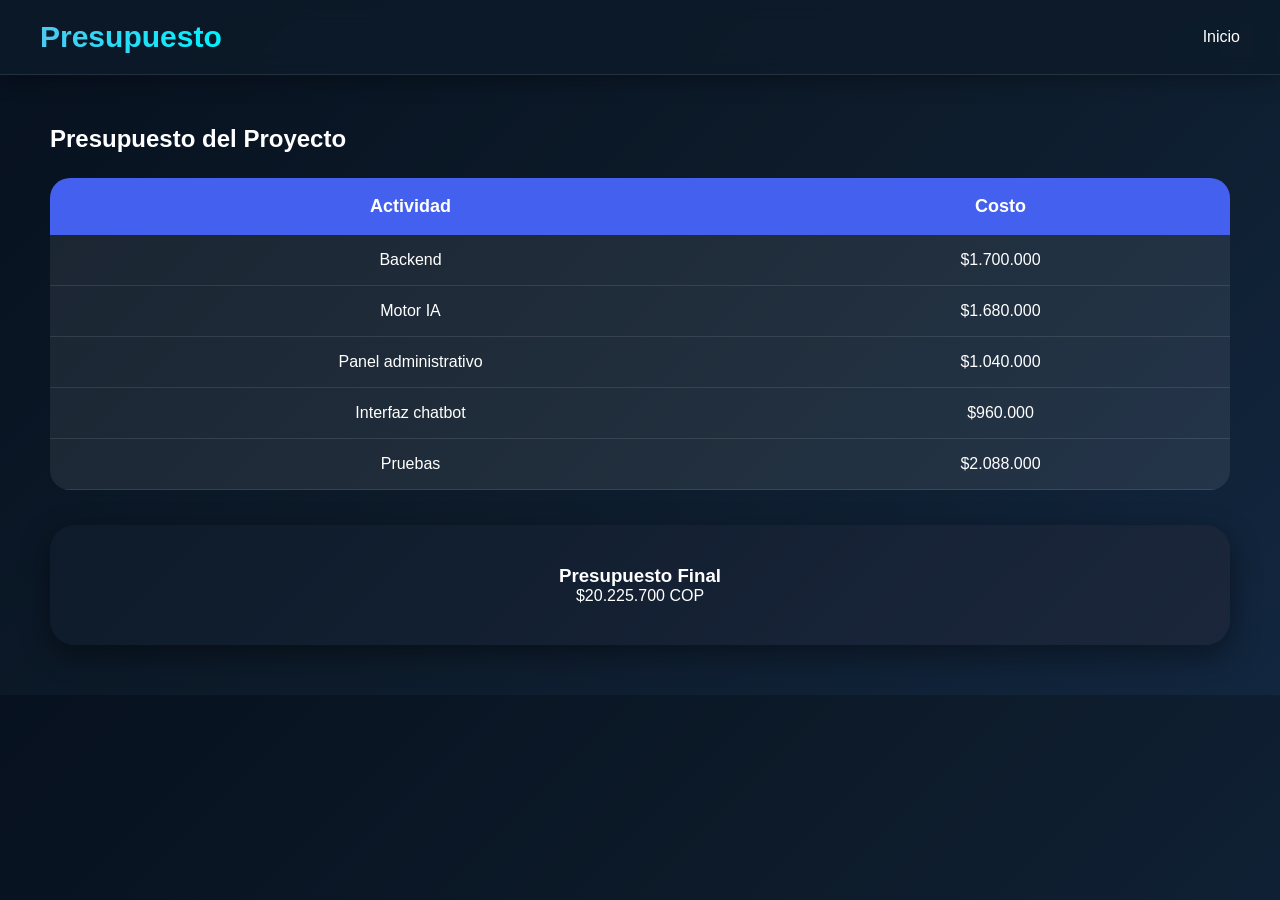
==== presupuesto.html @ 0723eca6 "primer commit" ====
<!DOCTYPE html>
<html lang="es">
<head>
<meta charset="UTF-8">
<meta name="viewport" content="width=device-width, initial-scale=1.0">
<title>Presupuesto</title>
<link rel="stylesheet" href="css/estilos.css">
</head>
<body>

<header>
<nav class="navbar">
<h1>Presupuesto</h1>
<ul>
<li><a href="index.html">Inicio</a></li>
</ul>
</nav>
</header>

<div class="contenedor">

<h2>Presupuesto del Proyecto</h2>

<table>
<tr>
<th>Actividad</th>
<th>Costo</th>
</tr>

<tr>
<td>Backend</td>
<td>$1.700.000</td>
</tr>

<tr>
<td>Motor IA</td>
<td>$1.680.000</td>
</tr>

<tr>
<td>Panel administrativo</td>
<td>$1.040.000</td>
</tr>

<tr>
<td>Interfaz chatbot</td>
<td>$960.000</td>
</tr>

<tr>
<td>Pruebas</td>
<td>$2.088.000</td>
</tr>

</table>

<div class="presupuesto-final">
<h3>Presupuesto Final</h3>
<p>$20.225.700 COP</p>
</div>

</div>

<script src="js/app.js"></script>
</body>
</html>
---- css/estilos.css ----
/* =========================
   CONFIGURACIÓN GENERAL
========================= */

*{
    margin:0;
    padding:0;
    box-sizing:border-box;
}

body{
    font-family:'Poppins', sans-serif;
    background:linear-gradient(135deg,#07111f,#0d1b2a,#12263f);
    color:white;
    overflow-x:hidden;
}

/* =========================
   NAVBAR
========================= */

.navbar{
    position:sticky;
    top:0;
    z-index:1000;
    background:rgba(13,27,42,0.8);
    backdrop-filter:blur(10px);
    padding:20px 40px;
    display:flex;
    justify-content:space-between;
    align-items:center;
    flex-wrap:wrap;
    border-bottom:1px solid rgba(255,255,255,0.1);
    box-shadow:0 5px 20px rgba(0,0,0,0.3);
}

.navbar h1{
    font-size:30px;
    background:linear-gradient(90deg,#4cc9f0,#00f2fe);
    background-clip:text;
    -webkit-background-clip:text;
    -webkit-text-fill-color:transparent;
}

.navbar ul{
    display:flex;
    gap:25px;
    list-style:none;
}

.navbar a{
    color:white;
    text-decoration:none;
    font-weight:500;
    position:relative;
    transition:0.4s;
}

.navbar a::after{
    content:'';
    position:absolute;
    left:0;
    bottom:-6px;
    width:0%;
    height:2px;
    background:#4cc9f0;
    transition:0.4s;
}

.navbar a:hover::after{
    width:100%;
}

.navbar a:hover{
    color:#4cc9f0;
}

/* =========================
   HERO
========================= */

.hero{
    min-height:90vh;
    background:
    linear-gradient(rgba(0,0,0,0.65), rgba(0,0,0,0.7)),
    url('https://images.unsplash.com/photo-1516321318423-f06f85e504b3?q=80&w=1200&auto=format&fit=crop');
    background-size:cover;
    background-position:center;
    display:flex;
    justify-content:center;
    align-items:center;
    text-align:center;
    padding:20px;
    position:relative;
    overflow:hidden;
}

.hero::before{
    content:'';
    position:absolute;
    width:500px;
    height:500px;
    background:rgba(76,201,240,0.15);
    border-radius:50%;
    filter:blur(100px);
    animation:float 6s infinite alternate ease-in-out;
}

.hero-texto{
    position:relative;
    z-index:2;
    background:rgba(255,255,255,0.08);
    padding:50px;
    border-radius:30px;
    backdrop-filter:blur(12px);
    box-shadow:0 10px 40px rgba(0,0,0,0.4);
    max-width:850px;
    animation:fadeUp 1.2s ease;
    transition:0.5s;
    transform-style:preserve-3d;
}

.hero-texto:hover{
    transform:rotateY(5deg) rotateX(5deg) scale(1.02);
}

.hero h2{
    font-size:4rem;
    margin-bottom:20px;
    background:linear-gradient(90deg,#4cc9f0,#00f2fe);
    background-clip:text;
    -webkit-background-clip:text;
    -webkit-text-fill-color:transparent;
}

.hero p{
    font-size:1.3rem;
    margin-bottom:35px;
    color:#e4e4e4;
    line-height:1.8;
}

/* =========================
   BOTONES
========================= */

.btn{
    display:inline-block;
    background:linear-gradient(90deg,#4361ee,#4cc9f0);
    color:white;
    padding:16px 35px;
    border-radius:50px;
    text-decoration:none;
    font-weight:bold;
    transition:0.4s;
    box-shadow:0 5px 20px rgba(76,201,240,0.4);
}

.btn:hover{
    transform:translateY(-5px) scale(1.05);
    box-shadow:0 10px 30px rgba(76,201,240,0.7);
}

/* =========================
   CARDS
========================= */

.cards{
    display:grid;
    grid-template-columns:repeat(auto-fit,minmax(280px,1fr));
    gap:30px;
    padding:70px;
}

.card{
    background:rgba(255,255,255,0.08);
    padding:35px;
    border-radius:25px;
    backdrop-filter:blur(12px);
    box-shadow:0 8px 25px rgba(0,0,0,0.3);
    transition:0.5s;
    position:relative;
    overflow:hidden;
    transform-style:preserve-3d;
}

.card::before{
    content:'';
    position:absolute;
    width:200px;
    height:200px;
    background:rgba(76,201,240,0.15);
    border-radius:50%;
    top:-60px;
    right:-60px;
    filter:blur(40px);
}

.card:hover{
    transform:translateY(-15px) rotateY(8deg) scale(1.03);
    box-shadow:0 15px 35px rgba(76,201,240,0.4);
}

.card h3{
    color:#4cc9f0;
    margin-bottom:15px;
    font-size:28px;
}

.card p{
    line-height:1.8;
    color:#ddd;
}

/* =========================
   CONTENEDORES
========================= */

.contenedor{
    padding:50px;
}

.seccion{
    background:rgba(255,255,255,0.08);
    padding:30px;
    margin-top:25px;
    border-radius:25px;
    backdrop-filter:blur(10px);
    box-shadow:0 8px 25px rgba(0,0,0,0.3);
    transition:0.4s;
}

.seccion:hover{
    transform:translateY(-8px);
}

/* =========================
   TIMELINE
========================= */

.timeline{
    display:grid;
    gap:25px;
}

.item{
    background:rgba(255,255,255,0.08);
    padding:25px;
    border-left:8px solid #4cc9f0;
    border-radius:20px;
    backdrop-filter:blur(10px);
    transition:0.4s;
}

.item:hover{
    transform:translateX(10px);
}

/* =========================
   RUTA CRÍTICA
========================= */

.ruta{
    background:linear-gradient(135deg,#0d1b2a,#1b263b);
    color:white;
    padding:30px;
    border-radius:20px;
    margin:25px 0;
    box-shadow:0 8px 25px rgba(0,0,0,0.4);
}

/* =========================
   TABLAS
========================= */

table{
    width:100%;
    border-collapse:collapse;
    margin-top:25px;
    overflow:hidden;
    border-radius:20px;
}

table th{
    background:#4361ee;
    color:white;
    padding:18px;
    font-size:18px;
}

table td{
    background:rgba(255,255,255,0.08);
    padding:16px;
    text-align:center;
    color:white;
    border-bottom:1px solid rgba(255,255,255,0.1);
}

table tr:hover td{
    background:rgba(76,201,240,0.15);
    transition:0.3s;
}

/* =========================
   GANTT
========================= */

.gantt{
    margin-top:35px;
}

.barra{
    padding:18px;
    margin:15px 0;
    border-radius:15px;
    color:white;
    font-weight:bold;
    transition:0.4s;
    box-shadow:0 5px 15px rgba(0,0,0,0.3);
}

.barra:hover{
    transform:scale(1.03);
}

.barra1{
    background:linear-gradient(90deg,#4361ee,#4895ef);
    width:20%;
}

.barra2{
    background:linear-gradient(90deg,#3a0ca3,#7209b7);
    width:30%;
}

.barra3{
    background:linear-gradient(90deg,#7209b7,#b5179e);
    width:40%;
}

.barra4{
    background:linear-gradient(90deg,#f72585,#ff4d6d);
    width:60%;
}

.barra5{
    background:linear-gradient(90deg,#4cc9f0,#00f2fe);
    width:50%;
}

/* =========================
   PRESUPUESTO
========================= */

.presupuesto-final{
    margin-top:35px;
    background:linear-gradient(135deg,#0d1b2a,#1b263b);
    color:white;
    padding:40px;
    border-radius:25px;
    text-align:center;
    box-shadow:0 10px 30px rgba(0,0,0,0.4);
}

/* =========================
   RIESGOS
========================= */

.riesgo-box{
    background:rgba(255,255,255,0.08);
    margin-top:25px;
    padding:30px;
    border-radius:20px;
    backdrop-filter:blur(10px);
    transition:0.4s;
}

.riesgo-box:hover{
    transform:translateY(-8px);
}

/* =========================
   SCRUM
========================= */

.scrum-grid{
    display:grid;
    grid-template-columns:repeat(auto-fit,minmax(280px,1fr));
    gap:25px;
}

/* =========================
   CHATBOT
========================= */

#botonChat{
    position:fixed;
    bottom:25px;
    right:25px;
    width:75px;
    height:75px;
    border-radius:50%;
    border:none;
    background:linear-gradient(135deg,#4361ee,#4cc9f0);
    color:white;
    font-size:32px;
    cursor:pointer;
    box-shadow:0 5px 25px rgba(76,201,240,0.5);
    z-index:9999;
    transition:0.4s;
    animation:pulse 2s infinite;
}

#botonChat:hover{
    transform:scale(1.1) rotate(10deg);
}

.chatbot-container{
    position:fixed;
    bottom:115px;
    right:25px;
    width:380px;
    height:560px;
    background:rgba(255,255,255,0.08);
    backdrop-filter:blur(15px);
    border-radius:25px;
    overflow:hidden;
    display:none;
    flex-direction:column;
    box-shadow:0 10px 35px rgba(0,0,0,0.4);
    z-index:9999;
}

.chatbot-header{
    background:linear-gradient(90deg,#4361ee,#4cc9f0);
    color:white;
    padding:18px;
    display:flex;
    justify-content:space-between;
    align-items:center;
}

#cerrarChat{
    background:none;
    border:none;
    color:white;
    font-size:20px;
    cursor:pointer;
}

.menu-chatbot{
    display:flex;
    flex-wrap:wrap;
    gap:8px;
    padding:12px;
    background:rgba(255,255,255,0.05);
}

.menu-chatbot button{
    border:none;
    background:linear-gradient(90deg,#4361ee,#4cc9f0);
    color:white;
    padding:10px 12px;
    border-radius:12px;
    cursor:pointer;
    transition:0.3s;
}

.menu-chatbot button:hover{
    transform:scale(1.05);
}

.chatbot-body{
    flex:1;
    padding:15px;
    overflow-y:auto;
}

.mensaje{
    margin-bottom:12px;
    padding:12px;
    border-radius:15px;
    max-width:80%;
}

.bot{
    background:rgba(255,255,255,0.12);
}

.user{
    background:#4361ee;
    margin-left:auto;
    text-align:right;
}

.chatbot-footer{
    display:flex;
    border-top:1px solid rgba(255,255,255,0.1);
}

.chatbot-footer input{
    flex:1;
    border:none;
    padding:15px;
    outline:none;
    background:rgba(255,255,255,0.08);
    color:white;
}

.chatbot-footer button{
    width:100px;
    border:none;
    background:linear-gradient(90deg,#4361ee,#4cc9f0);
    color:white;
    cursor:pointer;
    font-weight:bold;
}

/* =========================
   FOOTER
========================= */

footer{
    background:#0d1b2a;
    color:white;
    text-align:center;
    padding:25px;
    margin-top:40px;
}

/* =========================
   ANIMACIONES
========================= */

@keyframes fadeUp{
    from{
        opacity:0;
        transform:translateY(40px);
    }

    to{
        opacity:1;
        transform:translateY(0);
    }
}

@keyframes float{
    from{
        transform:translateY(-20px);
    }

    to{
        transform:translateY(20px);
    }
}

@keyframes pulse{
    0%{
        box-shadow:0 0 0 0 rgba(76,201,240,0.6);
    }

    70%{
        box-shadow:0 0 0 20px rgba(76,201,240,0);
    }

    100%{
        box-shadow:0 0 0 0 rgba(76,201,240,0);
    }
}

/* =========================
   RESPONSIVE
========================= */

@media(max-width:768px){

    .hero h2{
        font-size:2.5rem;
    }

    .navbar{
        flex-direction:column;
        gap:20px;
    }

    .navbar ul{
        flex-direction:column;
        text-align:center;
    }

    .cards{
        padding:30px;
    }

    .chatbot-container{
        width:95%;
        right:10px;
    }

}
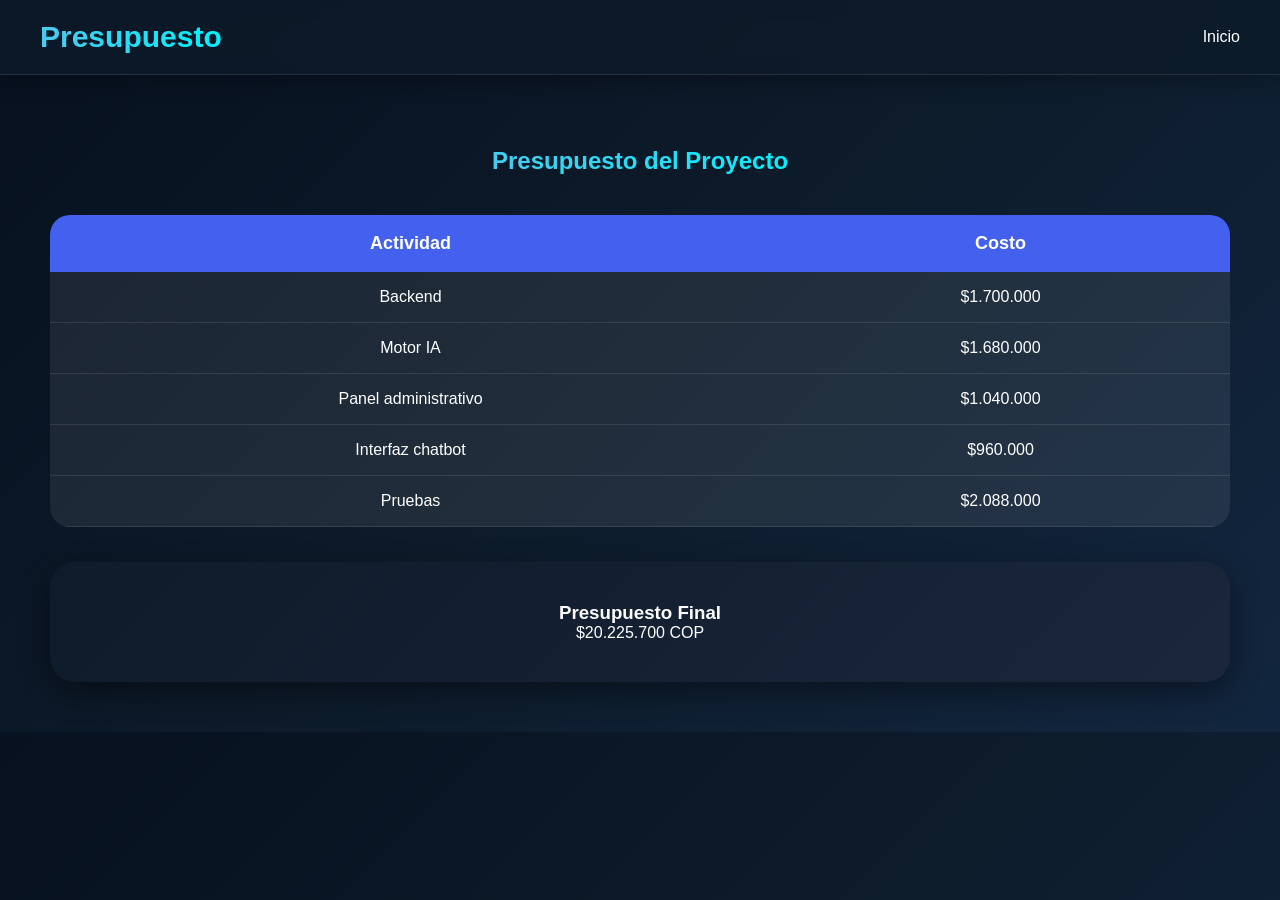
==== commit 379aa1a7: "refactor: ajustes de diseño" ====
--- a/presupuesto.html
+++ b/presupuesto.html
@@ -1,66 +1,62 @@
-<!DOCTYPE html>
+<!doctype html>
 <html lang="es">
-<head>
-<meta charset="UTF-8">
-<meta name="viewport" content="width=device-width, initial-scale=1.0">
-<title>Presupuesto</title>
-<link rel="stylesheet" href="css/estilos.css">
-</head>
-<body>
+  <head>
+    <meta charset="UTF-8" />
+    <meta name="viewport" content="width=device-width, initial-scale=1.0" />
+    <title>Presupuesto</title>
+    <link rel="stylesheet" href="css/estilos.css" />
+  </head>
+  <body>
+    <header>
+      <nav class="navbar">
+        <h1>Presupuesto</h1>
+        <ul>
+          <li><a href="index.html">Inicio</a></li>
+        </ul>
+      </nav>
+    </header>
 
-<header>
-<nav class="navbar">
-<h1>Presupuesto</h1>
-<ul>
-<li><a href="index.html">Inicio</a></li>
-</ul>
-</nav>
-</header>
+    <div class="contenedor">
+      <h2 class="page-title">Presupuesto del Proyecto</h2>
 
-<div class="contenedor">
+      <table>
+        <tr>
+          <th>Actividad</th>
+          <th>Costo</th>
+        </tr>
 
-<h2>Presupuesto del Proyecto</h2>
+        <tr>
+          <td>Backend</td>
+          <td>$1.700.000</td>
+        </tr>
 
-<table>
-<tr>
-<th>Actividad</th>
-<th>Costo</th>
-</tr>
+        <tr>
+          <td>Motor IA</td>
+          <td>$1.680.000</td>
+        </tr>
 
-<tr>
-<td>Backend</td>
-<td>$1.700.000</td>
-</tr>
+        <tr>
+          <td>Panel administrativo</td>
+          <td>$1.040.000</td>
+        </tr>
 
-<tr>
-<td>Motor IA</td>
-<td>$1.680.000</td>
-</tr>
+        <tr>
+          <td>Interfaz chatbot</td>
+          <td>$960.000</td>
+        </tr>
 
-<tr>
-<td>Panel administrativo</td>
-<td>$1.040.000</td>
-</tr>
+        <tr>
+          <td>Pruebas</td>
+          <td>$2.088.000</td>
+        </tr>
+      </table>
 
-<tr>
-<td>Interfaz chatbot</td>
-<td>$960.000</td>
-</tr>
+      <div class="presupuesto-final">
+        <h3>Presupuesto Final</h3>
+        <p>$20.225.700 COP</p>
+      </div>
+    </div>
 
-<tr>
-<td>Pruebas</td>
-<td>$2.088.000</td>
-</tr>
-
-</table>
-
-<div class="presupuesto-final">
-<h3>Presupuesto Final</h3>
-<p>$20.225.700 COP</p>
-</div>
-
-</div>
-
-<script src="js/app.js"></script>
-</body>
-</html>+    <script src="js/app.js"></script>
+  </body>
+</html>
--- a/css/estilos.css
+++ b/css/estilos.css
@@ -2,599 +2,1073 @@
    CONFIGURACIÓN GENERAL
 ========================= */
 
-*{
-    margin:0;
-    padding:0;
-    box-sizing:border-box;
-}
-
-body{
-    font-family:'Poppins', sans-serif;
-    background:linear-gradient(135deg,#07111f,#0d1b2a,#12263f);
-    color:white;
-    overflow-x:hidden;
+* {
+  margin: 0;
+  padding: 0;
+  box-sizing: border-box;
+}
+
+body {
+  font-family: "Poppins", sans-serif;
+  background: linear-gradient(135deg, #07111f, #0d1b2a, #12263f);
+  color: white;
+  overflow-x: hidden;
 }
 
 /* =========================
    NAVBAR
 ========================= */
 
-.navbar{
-    position:sticky;
-    top:0;
-    z-index:1000;
-    background:rgba(13,27,42,0.8);
-    backdrop-filter:blur(10px);
-    padding:20px 40px;
-    display:flex;
-    justify-content:space-between;
-    align-items:center;
-    flex-wrap:wrap;
-    border-bottom:1px solid rgba(255,255,255,0.1);
-    box-shadow:0 5px 20px rgba(0,0,0,0.3);
-}
-
-.navbar h1{
-    font-size:30px;
-    background:linear-gradient(90deg,#4cc9f0,#00f2fe);
-    background-clip:text;
-    -webkit-background-clip:text;
-    -webkit-text-fill-color:transparent;
-}
-
-.navbar ul{
-    display:flex;
-    gap:25px;
-    list-style:none;
-}
-
-.navbar a{
-    color:white;
-    text-decoration:none;
-    font-weight:500;
-    position:relative;
-    transition:0.4s;
-}
-
-.navbar a::after{
-    content:'';
-    position:absolute;
-    left:0;
-    bottom:-6px;
-    width:0%;
-    height:2px;
-    background:#4cc9f0;
-    transition:0.4s;
-}
-
-.navbar a:hover::after{
-    width:100%;
-}
-
-.navbar a:hover{
-    color:#4cc9f0;
+.navbar {
+  position: sticky;
+  top: 0;
+  z-index: 1000;
+  background: rgba(13, 27, 42, 0.8);
+  backdrop-filter: blur(10px);
+  padding: 20px 40px;
+  display: flex;
+  justify-content: space-between;
+  align-items: center;
+  flex-wrap: wrap;
+  border-bottom: 1px solid rgba(255, 255, 255, 0.1);
+  box-shadow: 0 5px 20px rgba(0, 0, 0, 0.3);
+}
+
+.navbar h1 {
+  font-size: 30px;
+  background: linear-gradient(90deg, #4cc9f0, #00f2fe);
+  background-clip: text;
+  -webkit-background-clip: text;
+  -webkit-text-fill-color: transparent;
+}
+
+.navbar ul {
+  display: flex;
+  gap: 25px;
+  list-style: none;
+}
+
+.navbar a {
+  color: white;
+  text-decoration: none;
+  font-weight: 500;
+  position: relative;
+  transition: 0.4s;
+}
+
+.navbar a::after {
+  content: "";
+  position: absolute;
+  left: 0;
+  bottom: -6px;
+  width: 0%;
+  height: 2px;
+  background: #4cc9f0;
+  transition: 0.4s;
+}
+
+.navbar a:hover::after {
+  width: 100%;
+}
+
+.navbar a:hover {
+  color: #4cc9f0;
 }
 
 /* =========================
    HERO
 ========================= */
 
-.hero{
-    min-height:90vh;
-    background:
-    linear-gradient(rgba(0,0,0,0.65), rgba(0,0,0,0.7)),
-    url('https://images.unsplash.com/photo-1516321318423-f06f85e504b3?q=80&w=1200&auto=format&fit=crop');
-    background-size:cover;
-    background-position:center;
-    display:flex;
-    justify-content:center;
-    align-items:center;
-    text-align:center;
-    padding:20px;
-    position:relative;
-    overflow:hidden;
-}
-
-.hero::before{
-    content:'';
-    position:absolute;
-    width:500px;
-    height:500px;
-    background:rgba(76,201,240,0.15);
-    border-radius:50%;
-    filter:blur(100px);
-    animation:float 6s infinite alternate ease-in-out;
-}
-
-.hero-texto{
-    position:relative;
-    z-index:2;
-    background:rgba(255,255,255,0.08);
-    padding:50px;
-    border-radius:30px;
-    backdrop-filter:blur(12px);
-    box-shadow:0 10px 40px rgba(0,0,0,0.4);
-    max-width:850px;
-    animation:fadeUp 1.2s ease;
-    transition:0.5s;
-    transform-style:preserve-3d;
-}
-
-.hero-texto:hover{
-    transform:rotateY(5deg) rotateX(5deg) scale(1.02);
-}
-
-.hero h2{
-    font-size:4rem;
-    margin-bottom:20px;
-    background:linear-gradient(90deg,#4cc9f0,#00f2fe);
-    background-clip:text;
-    -webkit-background-clip:text;
-    -webkit-text-fill-color:transparent;
-}
-
-.hero p{
-    font-size:1.3rem;
-    margin-bottom:35px;
-    color:#e4e4e4;
-    line-height:1.8;
+.hero {
+  min-height: 90vh;
+  background:
+    linear-gradient(rgba(0, 0, 0, 0.65), rgba(0, 0, 0, 0.7)),
+    url("https://images.unsplash.com/photo-1516321318423-f06f85e504b3?q=80&w=1200&auto=format&fit=crop");
+  background-size: cover;
+  background-position: center;
+  display: flex;
+  justify-content: center;
+  align-items: center;
+  text-align: center;
+  padding: 20px;
+  position: relative;
+  overflow: hidden;
+}
+
+.hero::before {
+  content: "";
+  position: absolute;
+  width: 500px;
+  height: 500px;
+  background: rgba(76, 201, 240, 0.15);
+  border-radius: 50%;
+  filter: blur(100px);
+  animation: float 6s infinite alternate ease-in-out;
+}
+
+.hero-texto {
+  position: relative;
+  z-index: 2;
+  background: rgba(255, 255, 255, 0.08);
+  padding: 50px;
+  border-radius: 30px;
+  backdrop-filter: blur(12px);
+  box-shadow: 0 10px 40px rgba(0, 0, 0, 0.4);
+  max-width: 850px;
+  animation: fadeUp 1.2s ease;
+  transition: 0.5s;
+  transform-style: preserve-3d;
+}
+
+.hero-texto:hover {
+  transform: rotateY(5deg) rotateX(5deg) scale(1.02);
+}
+
+.hero h2 {
+  font-size: 4rem;
+  margin-bottom: 20px;
+  background: linear-gradient(90deg, #4cc9f0, #00f2fe);
+  background-clip: text;
+  -webkit-background-clip: text;
+  -webkit-text-fill-color: transparent;
+}
+
+.hero p {
+  font-size: 1.3rem;
+  margin-bottom: 35px;
+  color: #e4e4e4;
+  line-height: 1.8;
 }
 
 /* =========================
    BOTONES
 ========================= */
 
-.btn{
-    display:inline-block;
-    background:linear-gradient(90deg,#4361ee,#4cc9f0);
-    color:white;
-    padding:16px 35px;
-    border-radius:50px;
-    text-decoration:none;
-    font-weight:bold;
-    transition:0.4s;
-    box-shadow:0 5px 20px rgba(76,201,240,0.4);
-}
-
-.btn:hover{
-    transform:translateY(-5px) scale(1.05);
-    box-shadow:0 10px 30px rgba(76,201,240,0.7);
+.btn {
+  display: inline-block;
+  background: linear-gradient(90deg, #4361ee, #4cc9f0);
+  color: white;
+  padding: 16px 35px;
+  border-radius: 50px;
+  text-decoration: none;
+  font-weight: bold;
+  transition: 0.4s;
+  box-shadow: 0 5px 20px rgba(76, 201, 240, 0.4);
+}
+
+.btn:hover {
+  transform: translateY(-5px) scale(1.05);
+  box-shadow: 0 10px 30px rgba(76, 201, 240, 0.7);
 }
 
 /* =========================
    CARDS
 ========================= */
 
-.cards{
-    display:grid;
-    grid-template-columns:repeat(auto-fit,minmax(280px,1fr));
-    gap:30px;
-    padding:70px;
-}
-
-.card{
-    background:rgba(255,255,255,0.08);
-    padding:35px;
-    border-radius:25px;
-    backdrop-filter:blur(12px);
-    box-shadow:0 8px 25px rgba(0,0,0,0.3);
-    transition:0.5s;
-    position:relative;
-    overflow:hidden;
-    transform-style:preserve-3d;
-}
-
-.card::before{
-    content:'';
-    position:absolute;
-    width:200px;
-    height:200px;
-    background:rgba(76,201,240,0.15);
-    border-radius:50%;
-    top:-60px;
-    right:-60px;
-    filter:blur(40px);
-}
-
-.card:hover{
-    transform:translateY(-15px) rotateY(8deg) scale(1.03);
-    box-shadow:0 15px 35px rgba(76,201,240,0.4);
-}
-
-.card h3{
-    color:#4cc9f0;
-    margin-bottom:15px;
-    font-size:28px;
-}
-
-.card p{
-    line-height:1.8;
-    color:#ddd;
+.cards {
+  display: grid;
+  grid-template-columns: repeat(auto-fit, minmax(280px, 320px));
+  gap: 30px;
+  padding: 70px;
+  justify-content: center;
+  max-width: 1350px;
+  margin: 0 auto;
+}
+
+.card {
+  background: rgba(255, 255, 255, 0.08);
+  padding: 35px;
+  border-radius: 25px;
+  backdrop-filter: blur(12px);
+  box-shadow: 0 8px 25px rgba(0, 0, 0, 0.3);
+  transition: 0.5s;
+  position: relative;
+  overflow: hidden;
+  transform-style: preserve-3d;
+  text-align: center;
+}
+
+.card::before {
+  content: "";
+  position: absolute;
+  width: 200px;
+  height: 200px;
+  background: rgba(76, 201, 240, 0.15);
+  border-radius: 50%;
+  top: -60px;
+  right: -60px;
+  filter: blur(40px);
+}
+
+.card:hover {
+  transform: translateY(-15px) rotateY(8deg) scale(1.03);
+  box-shadow: 0 15px 35px rgba(76, 201, 240, 0.4);
+}
+
+.card h3 {
+  color: #4cc9f0;
+  margin-bottom: 15px;
+  font-size: 28px;
+}
+
+.card p {
+  line-height: 1.8;
+  color: #ddd;
+
+  .scrum-backlog-card {
+    width: 100%;
+  }
 }
 
 /* =========================
    CONTENEDORES
 ========================= */
 
-.contenedor{
-    padding:50px;
-}
-
-.seccion{
-    background:rgba(255,255,255,0.08);
-    padding:30px;
-    margin-top:25px;
-    border-radius:25px;
-    backdrop-filter:blur(10px);
-    box-shadow:0 8px 25px rgba(0,0,0,0.3);
-    transition:0.4s;
-}
-
-.seccion:hover{
-    transform:translateY(-8px);
-}
-
-/* =========================
-   TIMELINE
-========================= */
-
-.timeline{
-    display:grid;
-    gap:25px;
-}
-
-.item{
-    background:rgba(255,255,255,0.08);
-    padding:25px;
-    border-left:8px solid #4cc9f0;
-    border-radius:20px;
-    backdrop-filter:blur(10px);
-    transition:0.4s;
-}
-
-.item:hover{
-    transform:translateX(10px);
+.contenedor {
+  padding: 50px;
+}
+
+.problema-seccion,
+.objetivo-seccion,
+.alcance-seccion,
+.integrantes-seccion {
+  padding: 30px;
+  margin: 25px auto 0;
+  width: 80%;
+  max-width: 900px;
+  border-radius: 25px;
+  backdrop-filter: blur(10px);
+  box-shadow: 0 8px 25px rgba(0, 0, 0, 0.3);
+  transition: 0.4s;
+}
+
+.problema-seccion:hover,
+.objetivo-seccion:hover,
+.alcance-seccion:hover,
+.integrantes-seccion:hover {
+  transform: translateY(-8px);
+}
+
+.problema-seccion {
+  background: linear-gradient(
+    135deg,
+    rgba(30, 64, 175, 0.28),
+    rgba(59, 130, 246, 0.12)
+  );
+  border-left: 5px solid #60a5fa;
+}
+
+.objetivo-seccion {
+  background: linear-gradient(
+    135deg,
+    rgba(37, 99, 235, 0.28),
+    rgba(96, 165, 250, 0.12)
+  );
+  border-left: 5px solid #3b82f6;
+}
+
+.alcance-seccion {
+  background: linear-gradient(
+    135deg,
+    rgba(14, 165, 233, 0.24),
+    rgba(37, 99, 235, 0.12)
+  );
+  border-left: 5px solid #38bdf8;
+}
+
+.integrantes-seccion {
+  background: linear-gradient(
+    135deg,
+    rgba(15, 23, 42, 0.18),
+    rgba(59, 130, 246, 0.12)
+  );
+  border-left: 5px solid #1d4ed8;
+}
+
+.problema-seccion h3,
+.objetivo-seccion h3,
+.alcance-seccion h3,
+.integrantes-seccion h3 {
+  color: #eff6ff;
+  margin-bottom: 15px;
+  font-size: 28px;
+}
+
+.alcance-items {
+  display: flex;
+  flex-wrap: wrap;
+  gap: 15px;
+  margin-top: 20px;
+  justify-content: center;
+}
+
+.alcance-item {
+  background: rgba(255, 255, 255, 0.07);
+  padding: 15px 20px;
+  border-radius: 15px;
+  border: 1px solid rgba(96, 165, 250, 0.35);
+  transition: 0.3s;
+  flex: 0 1 calc(50% - 8px);
+  text-align: center;
+}
+
+.alcance-item:hover {
+  background: rgba(59, 130, 246, 0.16);
+  transform: scale(1.05);
+}
+
+.integrantes-lista {
+  display: flex;
+  flex-direction: column;
+  gap: 15px;
+  margin-top: 20px;
+}
+
+.integrante {
+  background: rgba(255, 255, 255, 0.07);
+  padding: 15px 20px;
+  border-radius: 15px;
+  border: 1px solid rgba(96, 165, 250, 0.35);
+  transition: 0.3s;
+}
+
+.integrante:hover {
+  background: rgba(37, 99, 235, 0.16);
+  transform: translateX(10px);
+}
+
+/* =========================
+   EDT
+========================= */
+
+.edt-timeline {
+  display: grid;
+  gap: 20px;
+  width: 80%;
+  max-width: 900px;
+  margin: 30px auto 0;
+}
+
+.edt-item {
+  padding: 28px 30px;
+  border-radius: 24px;
+  backdrop-filter: blur(10px);
+  box-shadow: 0 8px 25px rgba(0, 0, 0, 0.3);
+  transition: 0.4s;
+  position: relative;
+  overflow: hidden;
+  border: 1px solid rgba(255, 255, 255, 0.08);
+}
+
+.edt-item::after {
+  content: "";
+  position: absolute;
+  inset: auto -30px -30px auto;
+  width: 140px;
+  height: 140px;
+  border-radius: 50%;
+  background: rgba(255, 255, 255, 0.08);
+  filter: blur(10px);
+}
+
+.edt-item:hover {
+  transform: translateY(-8px);
+}
+
+.edt-item h3 {
+  margin-bottom: 12px;
+  font-size: 26px;
+  color: #eff6ff;
+}
+
+.edt-item p {
+  line-height: 1.8;
+  color: rgba(255, 255, 255, 0.92);
+}
+
+.edt-gestion {
+  background: linear-gradient(
+    135deg,
+    rgba(30, 64, 175, 0.3),
+    rgba(59, 130, 246, 0.14)
+  );
+  border-left: 6px solid #1d4ed8;
+}
+
+.edt-analisis {
+  background: linear-gradient(
+    135deg,
+    rgba(37, 99, 235, 0.28),
+    rgba(96, 165, 250, 0.14)
+  );
+  border-left: 6px solid #3b82f6;
+}
+
+.edt-desarrollo {
+  background: linear-gradient(
+    135deg,
+    rgba(14, 165, 233, 0.28),
+    rgba(59, 130, 246, 0.14)
+  );
+  border-left: 6px solid #0ea5e9;
+}
+
+.edt-pruebas {
+  background: linear-gradient(
+    135deg,
+    rgba(56, 189, 248, 0.25),
+    rgba(147, 197, 253, 0.14)
+  );
+  border-left: 6px solid #38bdf8;
+}
+
+.edt-implementacion {
+  background: linear-gradient(
+    135deg,
+    rgba(59, 130, 246, 0.28),
+    rgba(30, 64, 175, 0.14)
+  );
+  border-left: 6px solid #2563eb;
+}
+
+.edt-mantenimiento {
+  background: linear-gradient(
+    135deg,
+    rgba(15, 23, 42, 0.22),
+    rgba(96, 165, 250, 0.12)
+  );
+  border-left: 6px solid #60a5fa;
 }
 
 /* =========================
    RUTA CRÍTICA
 ========================= */
 
-.ruta{
-    background:linear-gradient(135deg,#0d1b2a,#1b263b);
-    color:white;
-    padding:30px;
-    border-radius:20px;
-    margin:25px 0;
-    box-shadow:0 8px 25px rgba(0,0,0,0.4);
+.ruta {
+  background: linear-gradient(135deg, #0d1b2a, #1b263b);
+  color: white;
+  padding: 30px;
+  border-radius: 20px;
+  margin: 25px 0;
+  box-shadow: 0 8px 25px rgba(0, 0, 0, 0.4);
 }
 
 /* =========================
    TABLAS
 ========================= */
 
-table{
-    width:100%;
-    border-collapse:collapse;
-    margin-top:25px;
-    overflow:hidden;
-    border-radius:20px;
-}
-
-table th{
-    background:#4361ee;
-    color:white;
-    padding:18px;
-    font-size:18px;
-}
-
-table td{
-    background:rgba(255,255,255,0.08);
-    padding:16px;
-    text-align:center;
-    color:white;
-    border-bottom:1px solid rgba(255,255,255,0.1);
-}
-
-table tr:hover td{
-    background:rgba(76,201,240,0.15);
-    transition:0.3s;
+table {
+  width: 100%;
+  border-collapse: collapse;
+  margin-top: 25px;
+  overflow: hidden;
+  border-radius: 20px;
+}
+
+table th {
+  background: #4361ee;
+  color: white;
+  padding: 18px;
+  font-size: 18px;
+}
+
+table td {
+  background: rgba(255, 255, 255, 0.08);
+  padding: 16px;
+  text-align: center;
+  color: white;
+  border-bottom: 1px solid rgba(255, 255, 255, 0.1);
+}
+
+table tr:hover td {
+  background: rgba(76, 201, 240, 0.15);
+  transition: 0.3s;
 }
 
 /* =========================
    GANTT
 ========================= */
 
-.gantt{
-    margin-top:35px;
-}
-
-.barra{
-    padding:18px;
-    margin:15px 0;
-    border-radius:15px;
-    color:white;
-    font-weight:bold;
-    transition:0.4s;
-    box-shadow:0 5px 15px rgba(0,0,0,0.3);
-}
-
-.barra:hover{
-    transform:scale(1.03);
-}
-
-.barra1{
-    background:linear-gradient(90deg,#4361ee,#4895ef);
-    width:20%;
-}
-
-.barra2{
-    background:linear-gradient(90deg,#3a0ca3,#7209b7);
-    width:30%;
-}
-
-.barra3{
-    background:linear-gradient(90deg,#7209b7,#b5179e);
-    width:40%;
-}
-
-.barra4{
-    background:linear-gradient(90deg,#f72585,#ff4d6d);
-    width:60%;
-}
-
-.barra5{
-    background:linear-gradient(90deg,#4cc9f0,#00f2fe);
-    width:50%;
+.gantt {
+  margin-top: 35px;
+}
+
+.barra {
+  padding: 18px;
+  margin: 15px 0;
+  border-radius: 15px;
+  color: white;
+  font-weight: bold;
+  transition: 0.4s;
+  box-shadow: 0 5px 15px rgba(0, 0, 0, 0.3);
+}
+
+.barra:hover {
+  transform: scale(1.03);
+}
+
+.barra1 {
+  background: linear-gradient(90deg, #4361ee, #4895ef);
+  width: 20%;
+}
+
+.barra2 {
+  background: linear-gradient(90deg, #3a0ca3, #7209b7);
+  width: 30%;
+}
+
+.barra3 {
+  background: linear-gradient(90deg, #2563eb, #60a5fa);
+  width: 40%;
+}
+
+.barra4 {
+  background: linear-gradient(90deg, #1d4ed8, #38bdf8);
+  width: 60%;
+}
+
+.barra5 {
+  background: linear-gradient(90deg, #4cc9f0, #00f2fe);
+  width: 50%;
 }
 
 /* =========================
    PRESUPUESTO
 ========================= */
 
-.presupuesto-final{
-    margin-top:35px;
-    background:linear-gradient(135deg,#0d1b2a,#1b263b);
-    color:white;
-    padding:40px;
-    border-radius:25px;
-    text-align:center;
-    box-shadow:0 10px 30px rgba(0,0,0,0.4);
+.presupuesto-final {
+  margin-top: 35px;
+  background: linear-gradient(135deg, #0d1b2a, #1b263b);
+  color: white;
+  padding: 40px;
+  border-radius: 25px;
+  text-align: center;
+  box-shadow: 0 10px 30px rgba(0, 0, 0, 0.4);
 }
 
 /* =========================
    RIESGOS
 ========================= */
 
-.riesgo-box{
-    background:rgba(255,255,255,0.08);
-    margin-top:25px;
-    padding:30px;
-    border-radius:20px;
-    backdrop-filter:blur(10px);
-    transition:0.4s;
-}
-
-.riesgo-box:hover{
-    transform:translateY(-8px);
+.riesgo-box {
+  margin-top: 25px;
+  padding: 30px 35px;
+  border-radius: 22px;
+  background: linear-gradient(
+    135deg,
+    rgba(13, 27, 42, 0.95),
+    rgba(27, 38, 59, 0.92)
+  );
+  border: 1px solid rgba(76, 201, 240, 0.22);
+  box-shadow: 0 10px 30px rgba(0, 0, 0, 0.35);
+  backdrop-filter: blur(10px);
+  transition: 0.4s;
+}
+
+.riesgo-box:hover {
+  transform: translateY(-8px);
+  box-shadow: 0 14px 35px rgba(76, 201, 240, 0.22);
+}
+
+.riesgo-box h3 {
+  color: #4cc9f0;
+  margin-bottom: 18px;
+  font-size: 28px;
+}
+
+.riesgo-box ul {
+  list-style: none;
+  display: grid;
+  grid-template-columns: repeat(2, minmax(0, 1fr));
+  gap: 14px 18px;
+}
+
+.riesgo-box li {
+  padding: 14px 16px;
+  border-radius: 14px;
+  background: rgba(255, 255, 255, 0.07);
+  border-left: 4px solid #4361ee;
+  color: #edf6ff;
+  line-height: 1.6;
+}
+
+.riesgo-box li::before {
+  content: "• ";
+  color: #4cc9f0;
+  font-weight: 700;
+}
+
+.riesgo-box li:hover {
+  background: rgba(76, 201, 240, 0.14);
+  transform: translateY(-2px);
 }
 
 /* =========================
    SCRUM
 ========================= */
 
-.scrum-grid{
-    display:grid;
-    grid-template-columns:repeat(auto-fit,minmax(280px,1fr));
-    gap:25px;
+.scrum-roles-container {
+  display: grid;
+  grid-template-columns: repeat(4, minmax(0, 1fr));
+  gap: 22px;
+  margin: 40px auto 0;
+  width: 90%;
+  max-width: 1300px;
+}
+
+.scrum-role-card {
+  padding: 28px 24px 24px 28px;
+  border-radius: 22px;
+  background: rgba(13, 27, 42, 0.7);
+  border: 2px solid #4cc9f0;
+  color: #edf6ff;
+  transition: 0.4s;
+  position: relative;
+  display: flex;
+  flex-direction: column;
+  min-height: 220px;
+  overflow: hidden;
+}
+
+.scrum-role-card::before {
+  content: "";
+  position: absolute;
+  top: 14px;
+  left: 14px;
+  font-size: 36px;
+  width: 40px;
+  height: 40px;
+  display: flex;
+  align-items: center;
+  justify-content: center;
+}
+
+.scrum-role-card::after {
+  content: "→";
+  position: absolute;
+  bottom: 14px;
+  right: 14px;
+  font-size: 20px;
+  color: #4cc9f0;
+  opacity: 0.8;
+}
+
+.scrum-role-card h3 {
+  color: #4cc9f0;
+  margin: 0 0 12px 48px;
+  font-size: 18px;
+  font-weight: 600;
+  text-align: left;
+}
+
+.scrum-role-card p {
+  margin: 0;
+  line-height: 1.5;
+  font-size: 14px;
+  padding-left: 0;
+  flex-grow: 1;
+  display: flex;
+  align-items: center;
+}
+
+.scrum-role-owner {
+  border-color: #4cc9f0;
+}
+
+.scrum-role-owner::before {
+  content: "👤";
+}
+
+.scrum-role-owner h3,
+.scrum-role-owner::after {
+  color: #4cc9f0;
+}
+
+.scrum-role-owner:hover {
+  border-color: #4cc9f0;
+  box-shadow: 0 0 30px rgba(76, 201, 240, 0.4);
+  background: rgba(76, 201, 240, 0.1);
+}
+
+.scrum-role-master {
+  border-color: #a855f7;
+}
+
+.scrum-role-master::before {
+  content: "👑";
+}
+
+.scrum-role-master h3,
+.scrum-role-master::after {
+  color: #d8b4fe;
+}
+
+.scrum-role-master:hover {
+  border-color: #d8b4fe;
+  box-shadow: 0 0 30px rgba(168, 85, 247, 0.4);
+  background: rgba(168, 85, 247, 0.1);
+}
+
+.scrum-role-dev {
+  border-color: #06b6d4;
+}
+
+.scrum-role-dev::before {
+  content: "</> ";
+  font-size: 28px;
+}
+
+.scrum-role-dev h3,
+.scrum-role-dev::after {
+  color: #06b6d4;
+}
+
+.scrum-role-dev:hover {
+  border-color: #06b6d4;
+  box-shadow: 0 0 30px rgba(6, 182, 212, 0.4);
+  background: rgba(6, 182, 212, 0.1);
+}
+
+.scrum-role-sprints {
+  border-color: #ec4899;
+}
+
+.scrum-role-sprints::before {
+  content: "🚀";
+}
+
+.scrum-role-sprints h3,
+.scrum-role-sprints::after {
+  color: #f472b6;
+}
+
+.scrum-role-sprints:hover {
+  border-color: #f472b6;
+  box-shadow: 0 0 30px rgba(236, 72, 153, 0.4);
+  background: rgba(236, 72, 153, 0.1);
+}
+
+.page-title,
+.scrum-title {
+  width: fit-content;
+  margin: 10px auto 28px;
+  padding: 12px 26px;
+  background: linear-gradient(90deg, rgb(76, 201, 240), rgb(0, 242, 254));
+  background-clip: text;
+  -webkit-background-clip: text;
+  -webkit-text-fill-color: transparent;
+  color: transparent;
+  text-align: center;
+}
+
+.scrum-backlog-card {
+  margin: 60px auto 0;
+  width: 90%;
+  max-width: 1300px;
+  padding: 40px 45px;
+  border-radius: 24px;
+  background: linear-gradient(
+    135deg,
+    rgba(13, 27, 42, 0.95),
+    rgba(27, 38, 59, 0.92)
+  );
+  border: 1px solid rgba(76, 201, 240, 0.28);
+  box-shadow:
+    0 12px 40px rgba(76, 201, 240, 0.15),
+    inset 0 0 30px rgba(76, 201, 240, 0.05);
+  backdrop-filter: blur(12px);
+  transition: 0.4s;
+}
+
+.scrum-backlog-card:hover {
+  transform: translateY(-8px);
+  box-shadow:
+    0 16px 50px rgba(76, 201, 240, 0.25),
+    inset 0 0 30px rgba(76, 201, 240, 0.08);
+}
+
+.scrum-backlog-card h3 {
+  background: linear-gradient(90deg, #4cc9f0, #a855f7);
+  background-clip: text;
+  -webkit-background-clip: text;
+  -webkit-text-fill-color: transparent;
+  margin: 0 0 25px 0;
+  font-size: 32px;
+  text-align: center;
+  position: relative;
+  padding-bottom: 15px;
+}
+
+.scrum-backlog-card h3::after {
+  content: "";
+  position: absolute;
+  bottom: 0;
+  left: 50%;
+  transform: translateX(-50%);
+  width: 80px;
+  height: 3px;
+  background: linear-gradient(
+    90deg,
+    transparent,
+    #4cc9f0,
+    #a855f7,
+    transparent
+  );
+  border-radius: 2px;
+}
+
+.scrum-backlog-list {
+  list-style: none;
+  padding-left: 0;
+  margin: 0;
+  display: flex;
+  flex-direction: column;
+  gap: 14px;
+}
+
+.scrum-backlog-list li {
+  color: #edf6ff;
+  line-height: 1.6;
+  font-size: 15px;
+  padding-left: 32px;
+  position: relative;
+}
+
+.scrum-backlog-list li::before {
+  content: "•";
+  position: absolute;
+  left: 8px;
+  color: #4cc9f0;
+  font-weight: bold;
+  font-size: 18px;
 }
 
 /* =========================
    CHATBOT
 ========================= */
 
-#botonChat{
-    position:fixed;
-    bottom:25px;
-    right:25px;
-    width:75px;
-    height:75px;
-    border-radius:50%;
-    border:none;
-    background:linear-gradient(135deg,#4361ee,#4cc9f0);
-    color:white;
-    font-size:32px;
-    cursor:pointer;
-    box-shadow:0 5px 25px rgba(76,201,240,0.5);
-    z-index:9999;
-    transition:0.4s;
-    animation:pulse 2s infinite;
-}
-
-#botonChat:hover{
-    transform:scale(1.1) rotate(10deg);
-}
-
-.chatbot-container{
-    position:fixed;
-    bottom:115px;
-    right:25px;
-    width:380px;
-    height:560px;
-    background:rgba(255,255,255,0.08);
-    backdrop-filter:blur(15px);
-    border-radius:25px;
-    overflow:hidden;
-    display:none;
-    flex-direction:column;
-    box-shadow:0 10px 35px rgba(0,0,0,0.4);
-    z-index:9999;
-}
-
-.chatbot-header{
-    background:linear-gradient(90deg,#4361ee,#4cc9f0);
-    color:white;
-    padding:18px;
-    display:flex;
-    justify-content:space-between;
-    align-items:center;
-}
-
-#cerrarChat{
-    background:none;
-    border:none;
-    color:white;
-    font-size:20px;
-    cursor:pointer;
-}
-
-.menu-chatbot{
-    display:flex;
-    flex-wrap:wrap;
-    gap:8px;
-    padding:12px;
-    background:rgba(255,255,255,0.05);
-}
-
-.menu-chatbot button{
-    border:none;
-    background:linear-gradient(90deg,#4361ee,#4cc9f0);
-    color:white;
-    padding:10px 12px;
-    border-radius:12px;
-    cursor:pointer;
-    transition:0.3s;
-}
-
-.menu-chatbot button:hover{
-    transform:scale(1.05);
-}
-
-.chatbot-body{
-    flex:1;
-    padding:15px;
-    overflow-y:auto;
-}
-
-.mensaje{
-    margin-bottom:12px;
-    padding:12px;
-    border-radius:15px;
-    max-width:80%;
-}
-
-.bot{
-    background:rgba(255,255,255,0.12);
-}
-
-.user{
-    background:#4361ee;
-    margin-left:auto;
-    text-align:right;
-}
-
-.chatbot-footer{
-    display:flex;
-    border-top:1px solid rgba(255,255,255,0.1);
-}
-
-.chatbot-footer input{
-    flex:1;
-    border:none;
-    padding:15px;
-    outline:none;
-    background:rgba(255,255,255,0.08);
-    color:white;
-}
-
-.chatbot-footer button{
-    width:100px;
-    border:none;
-    background:linear-gradient(90deg,#4361ee,#4cc9f0);
-    color:white;
-    cursor:pointer;
-    font-weight:bold;
+#botonChat {
+  position: fixed;
+  bottom: 25px;
+  right: 25px;
+  width: 75px;
+  height: 75px;
+  border-radius: 50%;
+  border: none;
+  background: linear-gradient(135deg, #4361ee, #4cc9f0);
+  color: white;
+  font-size: 32px;
+  cursor: pointer;
+  box-shadow: 0 5px 25px rgba(76, 201, 240, 0.5);
+  z-index: 9999;
+  transition: 0.4s;
+  animation: pulse 2s infinite;
+}
+
+#botonChat:hover {
+  transform: scale(1.1) rotate(10deg);
+}
+
+.chatbot-container {
+  position: fixed;
+  bottom: 115px;
+  right: 25px;
+  width: 380px;
+  height: 560px;
+  background: rgba(255, 255, 255, 0.08);
+  backdrop-filter: blur(15px);
+  border-radius: 25px;
+  overflow: hidden;
+  display: none;
+  flex-direction: column;
+  box-shadow: 0 10px 35px rgba(0, 0, 0, 0.4);
+  z-index: 9999;
+}
+
+.chatbot-header {
+  background: linear-gradient(90deg, #4361ee, #4cc9f0);
+  color: white;
+  padding: 18px;
+  display: flex;
+  justify-content: space-between;
+  align-items: center;
+}
+
+#cerrarChat {
+  background: none;
+  border: none;
+  color: white;
+  font-size: 20px;
+  cursor: pointer;
+}
+
+.menu-chatbot {
+  display: flex;
+  flex-wrap: wrap;
+  gap: 8px;
+  padding: 12px;
+  background: rgba(255, 255, 255, 0.05);
+}
+
+.menu-chatbot button {
+  border: none;
+  background: linear-gradient(90deg, #4361ee, #4cc9f0);
+  color: white;
+  padding: 10px 12px;
+  border-radius: 12px;
+  cursor: pointer;
+  transition: 0.3s;
+}
+
+.menu-chatbot button:hover {
+  transform: scale(1.05);
+}
+
+.chatbot-body {
+  flex: 1;
+  padding: 15px;
+  overflow-y: auto;
+}
+
+.mensaje {
+  margin-bottom: 12px;
+  padding: 12px;
+  border-radius: 15px;
+  max-width: 80%;
+}
+
+.bot {
+  background: rgba(255, 255, 255, 0.12);
+}
+
+.user {
+  background: #4361ee;
+  margin-left: auto;
+  text-align: right;
+}
+
+.chatbot-footer {
+  display: flex;
+  border-top: 1px solid rgba(255, 255, 255, 0.1);
+}
+
+.chatbot-footer input {
+  flex: 1;
+  border: none;
+  padding: 15px;
+  outline: none;
+  background: rgba(255, 255, 255, 0.08);
+  color: white;
+}
+
+.chatbot-footer button {
+  width: 100px;
+  border: none;
+  background: linear-gradient(90deg, #4361ee, #4cc9f0);
+  color: white;
+  cursor: pointer;
+  font-weight: bold;
 }
 
 /* =========================
    FOOTER
 ========================= */
 
-footer{
-    background:#0d1b2a;
-    color:white;
-    text-align:center;
-    padding:25px;
-    margin-top:40px;
+footer {
+  background: #0d1b2a;
+  color: white;
+  text-align: center;
+  padding: 25px;
+  margin-top: 40px;
 }
 
 /* =========================
    ANIMACIONES
 ========================= */
 
-@keyframes fadeUp{
-    from{
-        opacity:0;
-        transform:translateY(40px);
-    }
-
-    to{
-        opacity:1;
-        transform:translateY(0);
-    }
-}
-
-@keyframes float{
-    from{
-        transform:translateY(-20px);
-    }
-
-    to{
-        transform:translateY(20px);
-    }
-}
-
-@keyframes pulse{
-    0%{
-        box-shadow:0 0 0 0 rgba(76,201,240,0.6);
-    }
-
-    70%{
-        box-shadow:0 0 0 20px rgba(76,201,240,0);
-    }
-
-    100%{
-        box-shadow:0 0 0 0 rgba(76,201,240,0);
-    }
+@keyframes fadeUp {
+  from {
+    opacity: 0;
+    transform: translateY(40px);
+  }
+
+  to {
+    opacity: 1;
+    transform: translateY(0);
+  }
+}
+
+@keyframes float {
+  from {
+    transform: translateY(-20px);
+  }
+
+  to {
+    transform: translateY(20px);
+  }
+}
+
+@keyframes pulse {
+  0% {
+    box-shadow: 0 0 0 0 rgba(76, 201, 240, 0.6);
+  }
+
+  70% {
+    box-shadow: 0 0 0 20px rgba(76, 201, 240, 0);
+  }
+
+  100% {
+    box-shadow: 0 0 0 0 rgba(76, 201, 240, 0);
+  }
 }
 
 /* =========================
    RESPONSIVE
 ========================= */
 
-@media(max-width:768px){
-
-    .hero h2{
-        font-size:2.5rem;
-    }
-
-    .navbar{
-        flex-direction:column;
-        gap:20px;
-    }
-
-    .navbar ul{
-        flex-direction:column;
-        text-align:center;
-    }
-
-    .cards{
-        padding:30px;
-    }
-
-    .chatbot-container{
-        width:95%;
-        right:10px;
-    }
-
-}+@media (max-width: 768px) {
+  .hero h2 {
+    font-size: 2.5rem;
+  }
+
+  .navbar {
+    flex-direction: column;
+    gap: 20px;
+  }
+
+  .navbar ul {
+    flex-direction: column;
+    text-align: center;
+  }
+
+  .cards {
+    padding: 30px;
+  }
+
+  .scrum-title {
+    width: 100%;
+    margin-bottom: 22px;
+  }
+
+  .riesgo-box ul {
+    grid-template-columns: 1fr;
+  }
+
+  .problema-seccion,
+  .objetivo-seccion,
+  .alcance-seccion,
+  .integrantes-seccion,
+  .edt-timeline {
+    width: 100%;
+    max-width: none;
+  }
+
+  .alcance-item {
+    flex: 1 1 100%;
+  }
+
+  .chatbot-container {
+    width: 95%;
+    right: 10px;
+  }
+}
